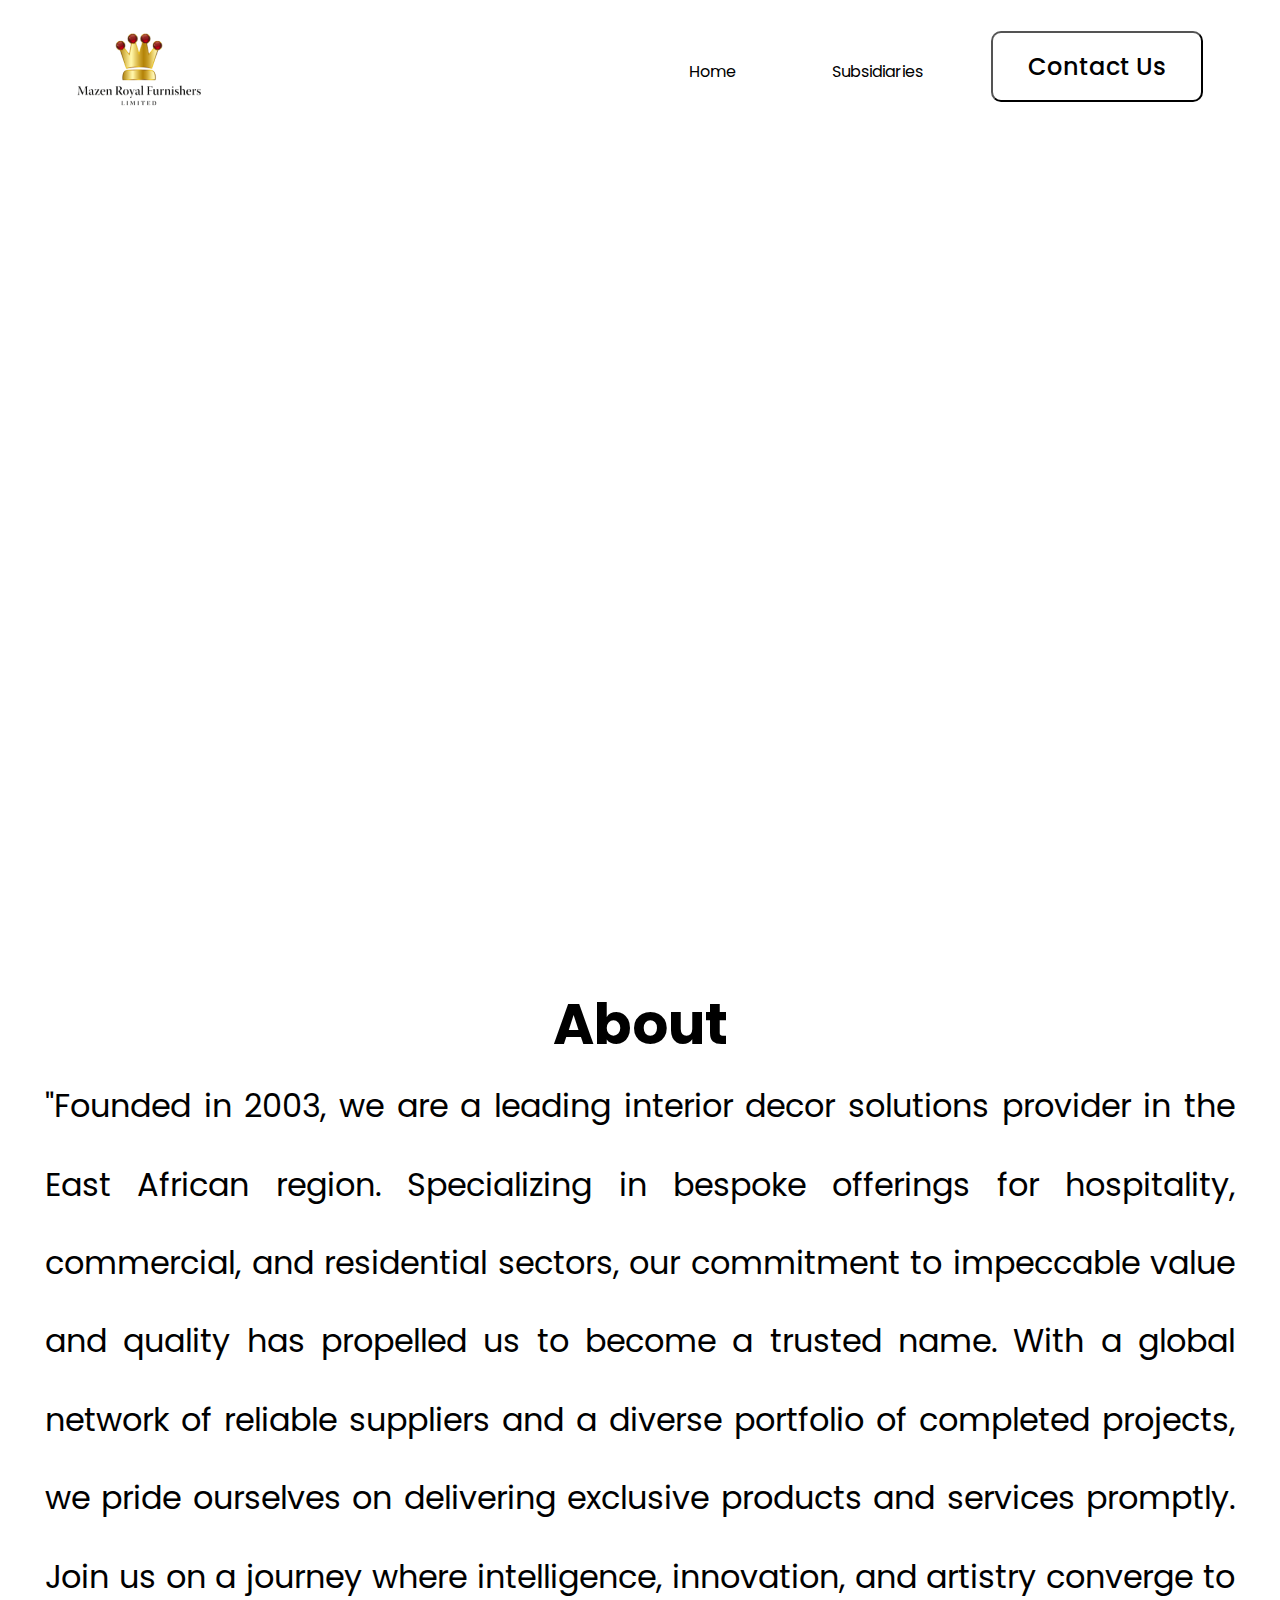
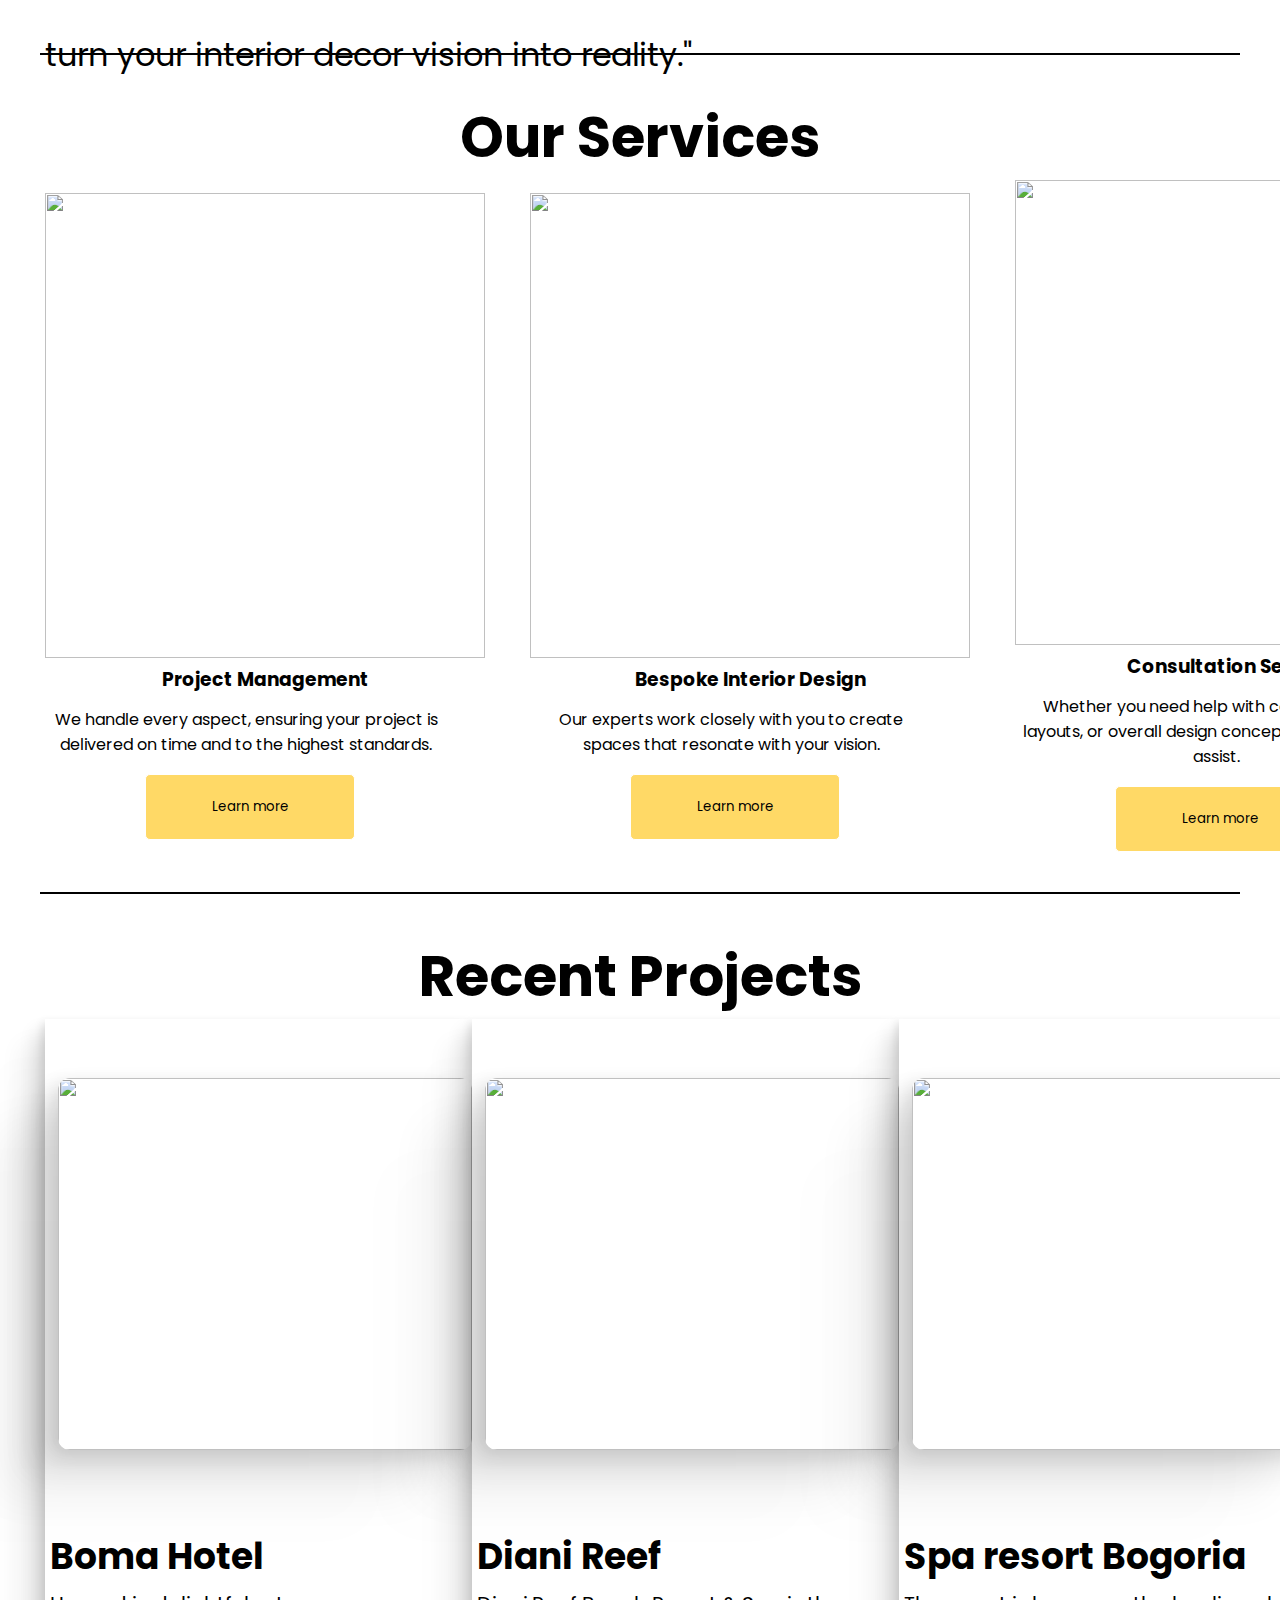
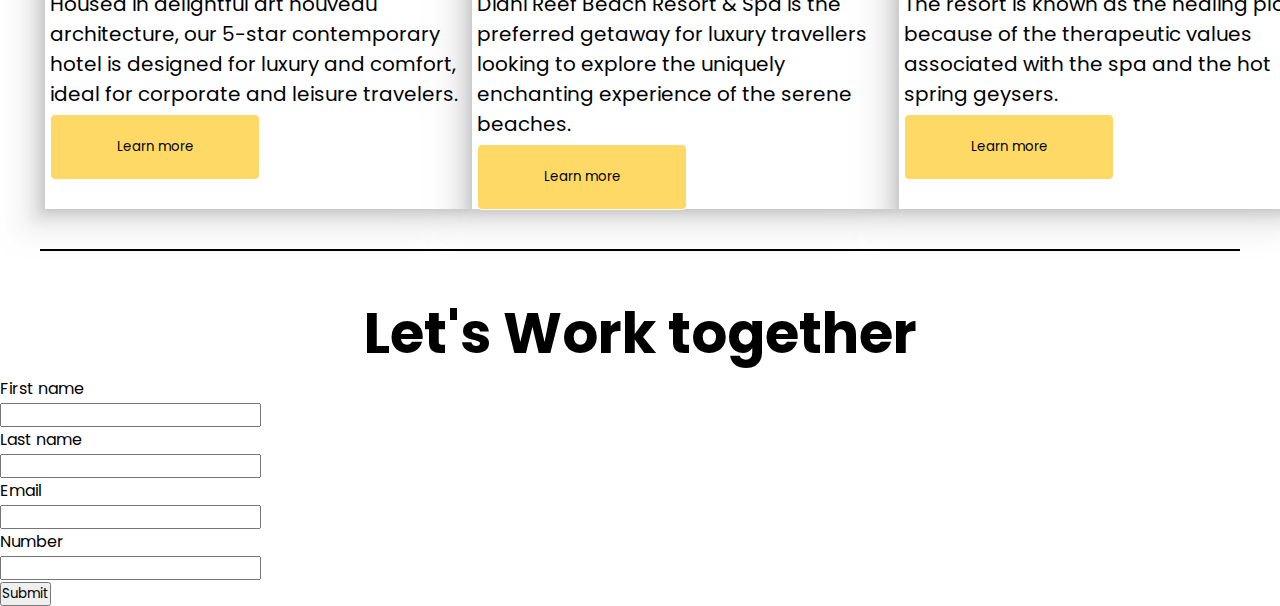
==== mazen.html @ 5ab0c8b9 "zenk" ====
<!DOCTYPE html>
<html lang="en">
<head>
  <meta charset="UTF-8">
  <meta name="viewport" content="width=device-width, initial-scale=1.0">
  <title>Document</title>
  <link rel="stylesheet" href="/mazen.css">
  <link href="https://fonts.googleapis.com/css2?family=Playfair+Display&family=Poppins:ital,wght@0,200;0,300;0,400;0,700;1,200&display=swap" rel="stylesheet">
</head>
<body>
  <section class="header">
    <nav>
      <a href=""><img src="/imgs/Mazen Logo PNG 1.png " alt="logo"></a>
      <div class="links">
        <ul>
          <li><a href="">Home</a></li>
          <li><a href="">Subsidiaries</a></li>
          <button>Contact Us</button>

        </ul>
      </div>
       
   </div>
    </nav>

  </section>


  <section class="hero">
      <div class="herotext">
        <h1>Mazen Royal Furnishers</h1>
      </div>
    
  </section>
  
  <section class="about">
    <h2>About</h2>

    <p class="aboutcontent">
      "Founded in 2003, we are a leading interior decor solutions provider in the East African region.
       Specializing in bespoke offerings for hospitality, commercial, and residential sectors, our commitment to impeccable value and quality has propelled us to become a trusted name.
        With a global network of reliable suppliers and a diverse portfolio of completed projects, we pride ourselves on delivering exclusive products and services promptly. Join us on a journey where intelligence, innovation, and artistry converge to turn your interior decor vision into reality."
    </p>

    

  </section>


  <hr>
  <h2>Our Services</h2>
  <section class="services">
    
    
    <div class="servicepic">
      <img src="/imgs/project management mazen.png" alt="" class="pictures">
      <h3>Project Management</h3>
      <p class="servicetext">We handle every aspect, ensuring your project is delivered on time and to the highest standards.</p>
      <button class="learnmore">Learn more</button>
    </div>

    <div class="servicepic">
      <img src="/imgs/interior design.avif.png" alt="" class="pictures">
      <h3>Bespoke Interior Design</h3>
      <p class="servicetext"> Our experts work closely with you to create spaces that resonate with your vision.</p>
      <button class="learnmore">Learn more</button>
    </div>

    <div class="servicepic">
      <img src="/imgs/Consultation.png" alt="" class="pictures">
      <h3>Consultation Services</h3>
      <p class="servicetext">Whether you need help with color schemes, layouts, or overall design concepts, we're here to assist.</p>
      <button class="learnmore">Learn more</button>
    </div>
    
  </section>

 <hr>


<h2>Recent Projects</h2>

<section class="recentprojects">

  <div class="projectframe">
    <img src="/imgs/The-Boma-Hotel-1.jpg" alt="" class="img">
    <h4>Boma Hotel</h4>
    <p>Housed in delightful art nouveau architecture, our 5-star contemporary hotel is designed for luxury and comfort, ideal for corporate and leisure travelers.</p>
    <button>Learn more</button>
  </div>

  <div class="projectframe">
    <img src="/imgs/diani reef.jpg" alt="" class="img">
    <h4>Diani Reef </h4>
    <p>Diani Reef Beach Resort & Spa is the preferred getaway for luxury travellers looking to explore the uniquely enchanting experience of the serene beaches.</p>
    <button>Learn more</button>
  </div>

  <div class="projectframe">
    <img src="/imgs/bogoria hotel.jpeg" alt="" class="img">
    <h4>Spa resort Bogoria</h4>
    <p>The resort is known as the healing place because of the therapeutic values associated with the spa and the hot spring geysers.</p>
    <button>Learn more</button>

    


  </div>

</section>


<hr>

<h2>Let's Work together</h2>

<section class="letsworktogether">
  <div class="textfield">
    <form action="">
       <label for="fname">First name</label><br>
       <input  type="text"><br>
       
       <label for="lname">Last name</label><br>
       <input type="text"><br>

       <label for="email">Email</label><br>
       <input type="email"><br>


       <label for="numb">Number</label><br>
       <input type="numb"><br>

       <input type="submit" value="Submit">
    </form>
      
    </div>
</section>

<footer>
  
</footer>




</body>
</html>
---- mazen.css ----
*{
  margin: 0;
  padding: 0;
  font-family: 'poppins' ;
 }

 nav{
  display: flex;
  padding: 2% 6%;
  justify-content: space-between;
  align-items: center;
}
 nav ul li{
  display: inline;
  list-style-type: none;
  padding:28px;
  position: relative;
  float: left;
  margin-right:40px;
 }
 nav ul li a{
  text-decoration: none;
  color: black;
 } 

 nav ul button {
    
  color: black;
  text-align: center;
  font-family: Poppins;
  font-size: 24px;
  font-style: normal;
  font-weight: 500;
  line-height: normal;
  width: 212px;
  height: 71.756px;
  background-color: transparent;
  border-radius: 10px;
  
  
 } 




.hero{
  height: 840px;
  top: 120px;
  left: 40px;
  margin-left:40px ;
  margin-right: 40px ;
  background: url(imgs/mazen\ 3.avif.png);
  object-fit: cover;
  
}

.herotext h1 {
  
  text-align: center;
  position: relative;
  top: 350px;
  font-size: 56px;
  font-weight: 700;
  text-align: center;
  color: #FFF;
  width: 548px;
  height: 196px;
  position: relative;
  left: 650px;
    
}

.about h2{
  font-size: 56px;
  text-align: center;
  
}

.aboutcontent{
  font-size: 32px;
  line-height: 78.42px;
  text-align: justify;
  height: 546px;
  align-items: center;
  margin-left: 45px;
  margin-right: 45px;
  
}


hr{
  
  left: 40px;
  border: 1px solid black;
  margin: 40px;
  
}

 h2{
  text-align: center;
  font-size: 56px;
           
}


.services{
  display: flex;
  align-items: center;
  justify-content: space-around;
}

.servicepic{
  margin-left: 45px;
  
  
}

.pictures{
 width: 440px;
 height: 465px;
 
}

h3{
 text-align: center;
 padding-bottom: 13px;
}

.servicetext{
  width: 402px;
  text-align: center;
  padding-bottom: 17px;
  
}

.learnmore {
  width: 210px;
  height: 66px;
  background: #FFD966;
  border-radius: 5px;
  margin-left: 100px;
  border: 1px solid white;
}
 
.recentprojects{
  display: flex;
  justify-content: space-around;
  margin-left: 45px;
}
.projectframe{
  width: 440px;
  height: 790px;
  background: #FFF;
  box-shadow: -3px 3px 8px 0px rgba(0, 0, 0, 0.10), -11px 11px 15px 0px rgba(0, 0, 0, 0.09), -25px 25px 21px 0px rgba(0, 0, 0, 0.05), -44px 44px 25px 0px rgba(0, 0, 0, 0.01), -68px 68px 27px 0px rgba(0, 0, 0, 0.00);
  
  
  
  
}
.img{
  width: 414px;
  height: 372px;
  border-radius: 12px;  
  box-shadow: -6px 5px 18px 0px rgba(0, 0, 0, 0.10), -25px 20px 32px 0px rgba(0, 0, 0, 0.09), -57px 46px 44px 0px rgba(0, 0, 0, 0.05), -101px 81px 52px 0px rgba(0, 0, 0, 0.01), -157px 127px 57px 0px rgba(0, 0, 0, 0.00);
 margin-left: 13px;
 margin-top: 59px;
 margin-bottom: 74px;

 

 }

.projectframe h4{
 color: #000;
 margin: 5px ;
 font-family: Poppins;
 font-size: 36px;
 font-style: normal;
 font-weight: 700;
 line-height: normal;
}
.projectframe p{
 color: #000;
 margin: 5px ;
 font-style: normal; 
 line-height: normal;
 font-size: 20px;
 

}

.projectframe button{
 width: 210px;
 height: 66px;
 top: 3621px;
 left: 510px;
 border-radius: 5px;
 margin-left: 5px;
 background: #FFD966;
 border: 1px solid white;
 
 

}

.projectframe button:hover{
  background:linear-gradient(45deg, #FFD966 , #161102);
  color: white;
  border-radius: 12px;
  
}
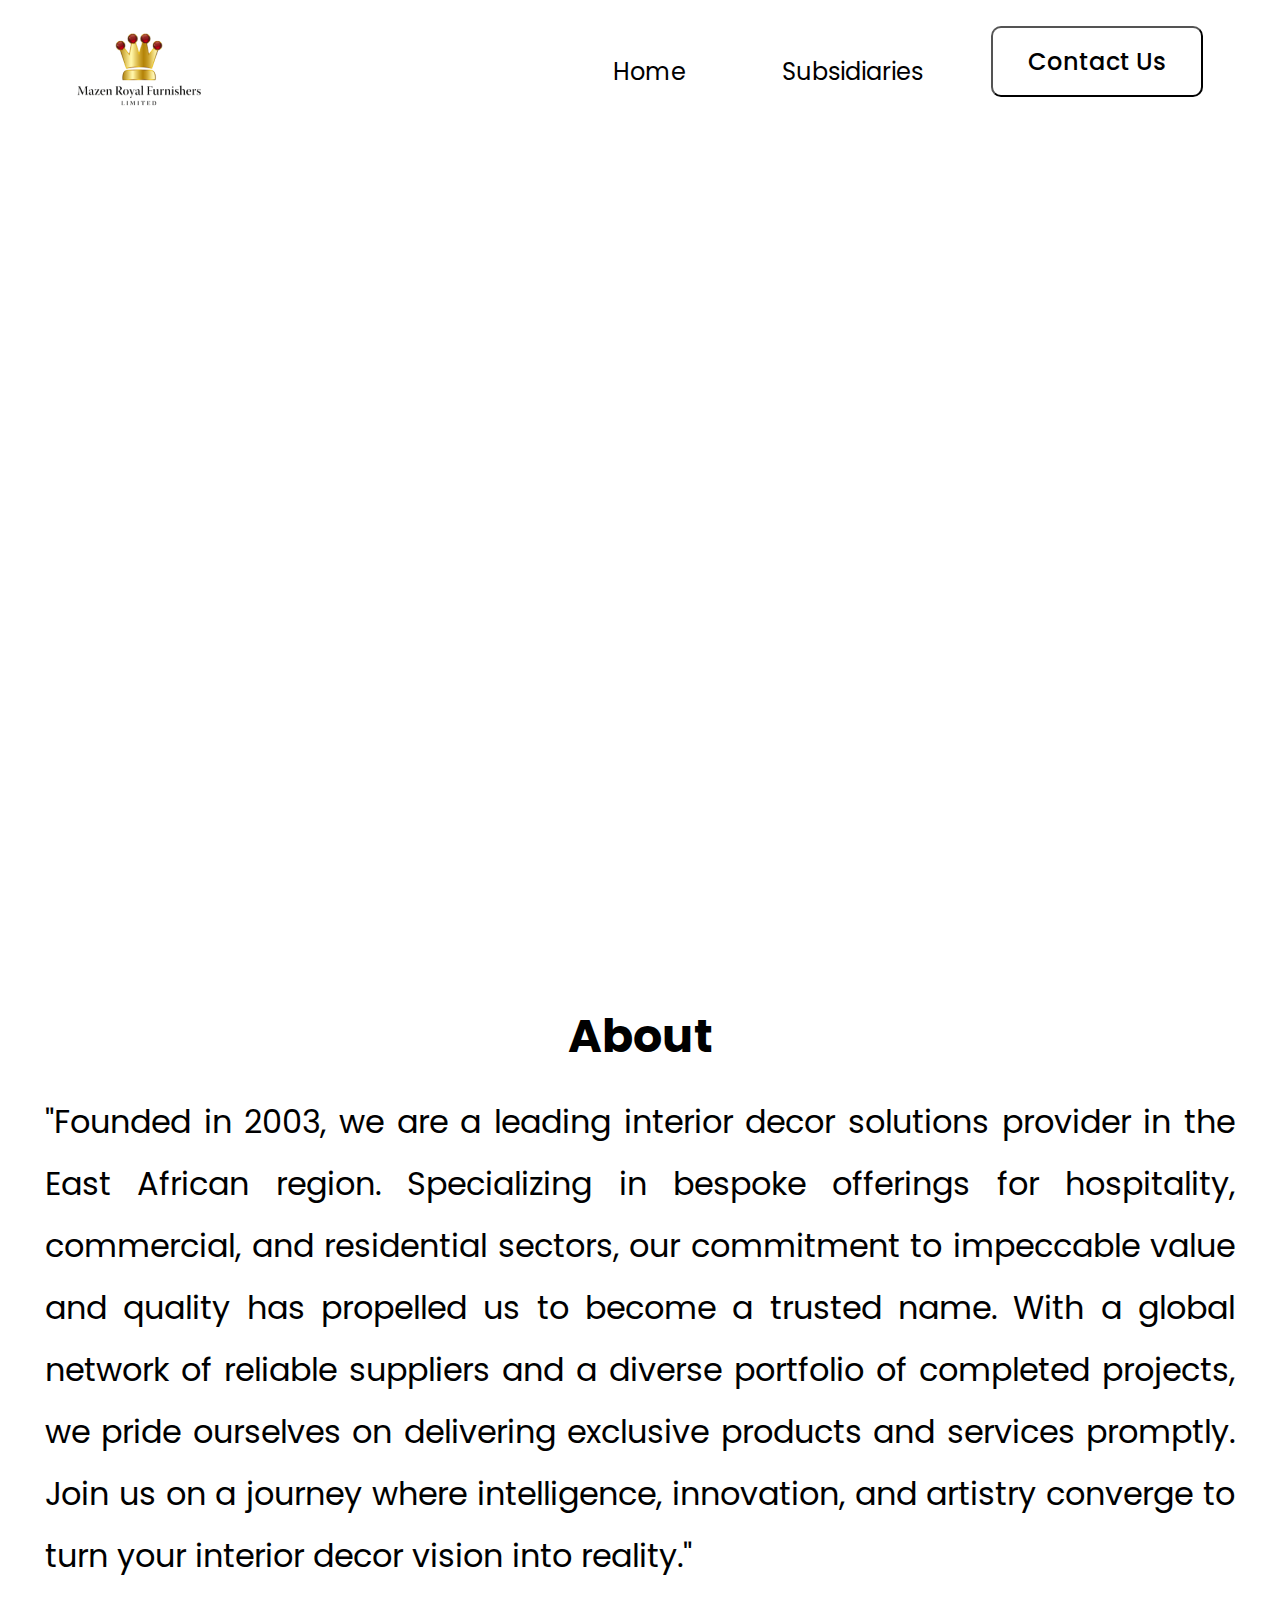
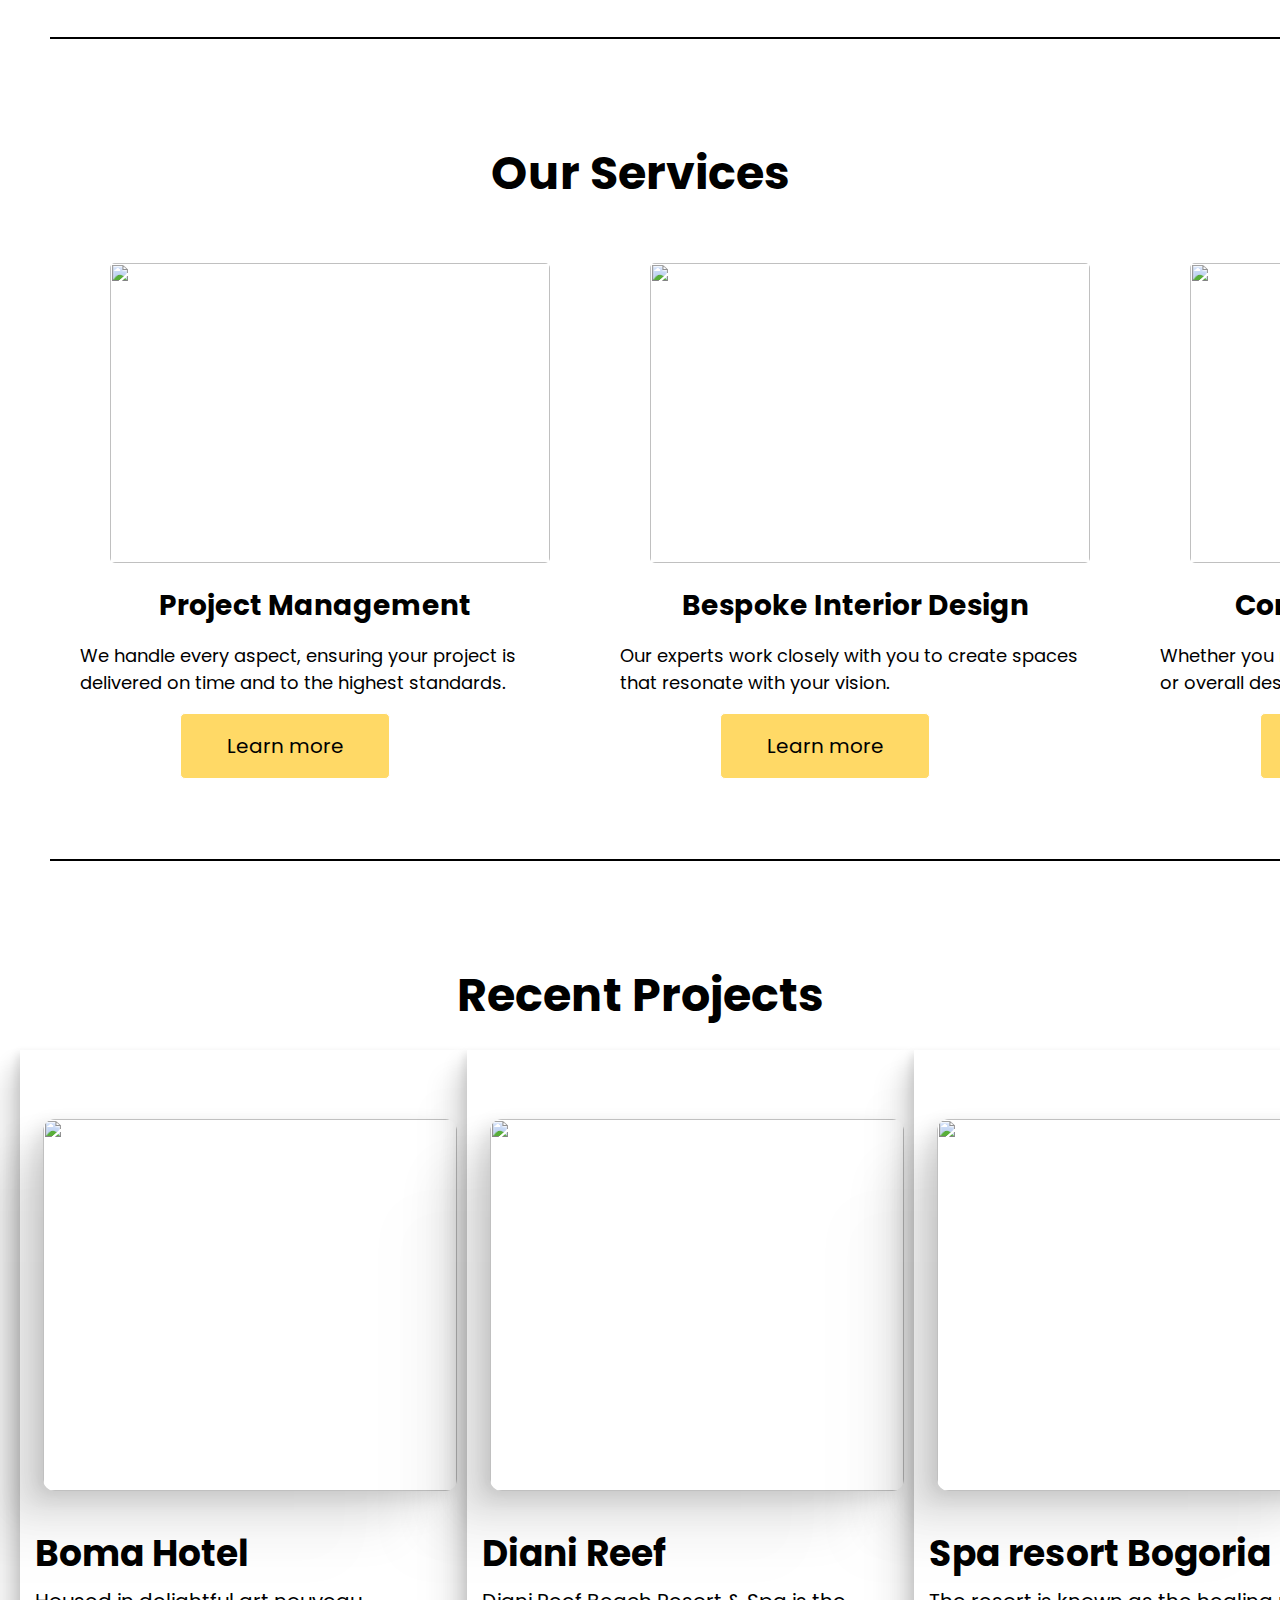
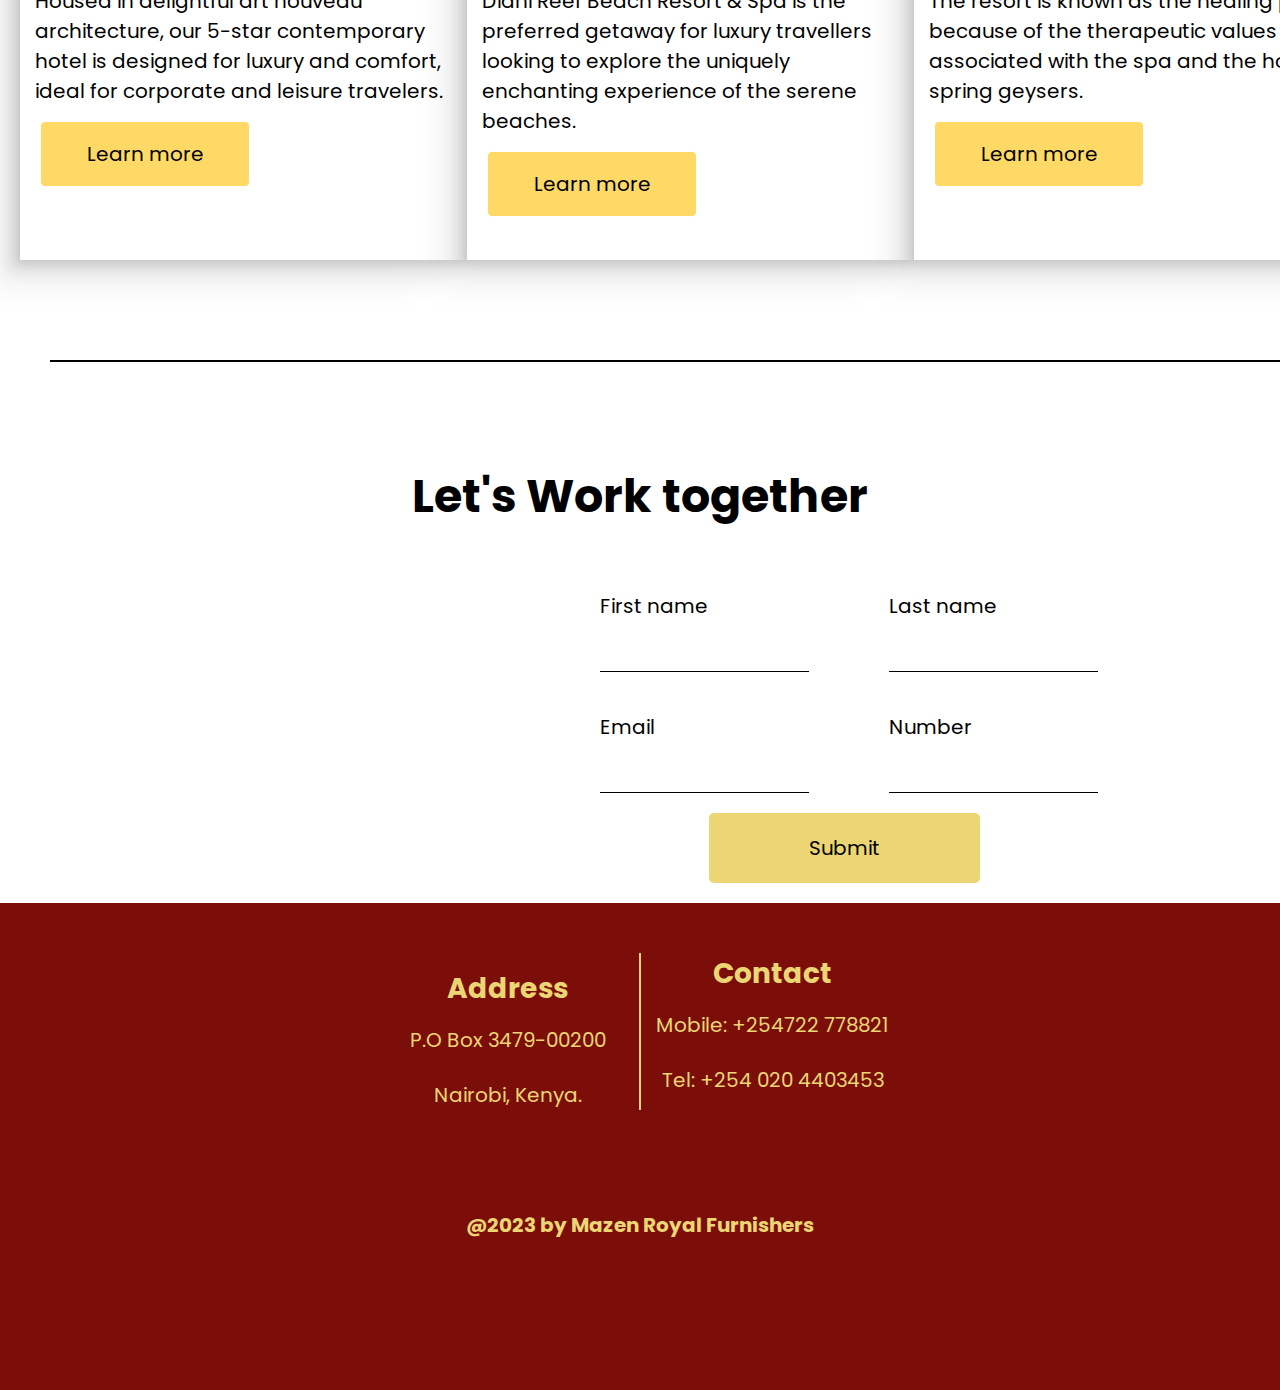
==== commit 766dc935: "Updated html & CSS files" ====
--- a/mazen.html
+++ b/mazen.html
@@ -1,147 +1,165 @@
 <!DOCTYPE html>
 <html lang="en">
-<head>
-  <meta charset="UTF-8">
-  <meta name="viewport" content="width=device-width, initial-scale=1.0">
-  <title>Document</title>
-  <link rel="stylesheet" href="/mazen.css">
-  <link href="https://fonts.googleapis.com/css2?family=Playfair+Display&family=Poppins:ital,wght@0,200;0,300;0,400;0,700;1,200&display=swap" rel="stylesheet">
-</head>
-<body>
-  <section class="header">
-    <nav>
-      <a href=""><img src="/imgs/Mazen Logo PNG 1.png " alt="logo"></a>
-      <div class="links">
-        <ul>
-          <li><a href="">Home</a></li>
-          <li><a href="">Subsidiaries</a></li>
-          <button>Contact Us</button>
+  <head>
+    <meta charset="UTF-8" />
+    <meta name="viewport" content="width=device-width, initial-scale=1.0" />
+    <title>Mazen Royal Furnishers</title>
+    <link rel="stylesheet" href="mazen.css" />
+    <link
+      href="https://fonts.googleapis.com/css2?family=Playfair+Display&family=Poppins:ital,wght@0,200;0,300;0,400;0,700;1,200&display=swap"
+      rel="stylesheet"
+    />
+  </head>
+  <body>
+    <section class="header">
+      <nav>
+        <a href=""><img src="imgs/Mazen Logo PNG 1.png" alt="logo" /></a>
+        <div class="links">
+          <ul>
+            <li><a href="">Home</a></li>
+            <li><a href="index.html">Subsidiaries</a></li>
+            <button>Contact Us</button>
+          </ul>
+        </div>
+      </nav>
+    </section>
 
-        </ul>
-      </div>
-       
-   </div>
-    </nav>
-
-  </section>
-
-
-  <section class="hero">
+    <section class="hero">
       <div class="herotext">
         <h1>Mazen Royal Furnishers</h1>
       </div>
-    
-  </section>
-  
-  <section class="about">
-    <h2>About</h2>
+    </section>
 
-    <p class="aboutcontent">
-      "Founded in 2003, we are a leading interior decor solutions provider in the East African region.
-       Specializing in bespoke offerings for hospitality, commercial, and residential sectors, our commitment to impeccable value and quality has propelled us to become a trusted name.
-        With a global network of reliable suppliers and a diverse portfolio of completed projects, we pride ourselves on delivering exclusive products and services promptly. Join us on a journey where intelligence, innovation, and artistry converge to turn your interior decor vision into reality."
-    </p>
+    <section class="about">
+      <h2>About</h2>
 
-    
+      <p class="aboutcontent">
+        "Founded in 2003, we are a leading interior decor solutions provider in
+        the East African region. Specializing in bespoke offerings for
+        hospitality, commercial, and residential sectors, our commitment to
+        impeccable value and quality has propelled us to become a trusted name.
+        With a global network of reliable suppliers and a diverse portfolio of
+        completed projects, we pride ourselves on delivering exclusive products
+        and services promptly. Join us on a journey where intelligence,
+        innovation, and artistry converge to turn your interior decor vision
+        into reality."
+      </p>
+    </section>
 
-  </section>
+    <hr />
+    <h2>Our Services</h2>
+    <section class="services">
+      <div class="servicepic">
+        <img src="imgs/project management mazen.png" alt="" class="pictures" />
+        <h3>Project Management</h3>
+        <p class="servicetext">
+          We handle every aspect, ensuring your project is delivered on time and
+          to the highest standards.
+        </p>
+        <button class="learnmore">Learn more</button>
+      </div>
 
+      <div class="servicepic">
+        <img src="imgs/interior design.avif.png" alt="" class="pictures" />
+        <h3>Bespoke Interior Design</h3>
+        <p class="servicetext">
+          Our experts work closely with you to create spaces that resonate with
+          your vision.
+        </p>
+        <button class="learnmore">Learn more</button>
+      </div>
 
-  <hr>
-  <h2>Our Services</h2>
-  <section class="services">
-    
-    
-    <div class="servicepic">
-      <img src="/imgs/project management mazen.png" alt="" class="pictures">
-      <h3>Project Management</h3>
-      <p class="servicetext">We handle every aspect, ensuring your project is delivered on time and to the highest standards.</p>
-      <button class="learnmore">Learn more</button>
-    </div>
+      <div class="servicepic">
+        <img src="imgs/Consultation.png" alt="" class="pictures" />
+        <h3>Consultation Services</h3>
+        <p class="servicetext">
+          Whether you need help with color schemes, layouts, or overall design
+          concepts, we're here to assist.
+        </p>
+        <button class="learnmore">Learn more</button>
+      </div>
+    </section>
 
-    <div class="servicepic">
-      <img src="/imgs/interior design.avif.png" alt="" class="pictures">
-      <h3>Bespoke Interior Design</h3>
-      <p class="servicetext"> Our experts work closely with you to create spaces that resonate with your vision.</p>
-      <button class="learnmore">Learn more</button>
-    </div>
+    <hr />
 
-    <div class="servicepic">
-      <img src="/imgs/Consultation.png" alt="" class="pictures">
-      <h3>Consultation Services</h3>
-      <p class="servicetext">Whether you need help with color schemes, layouts, or overall design concepts, we're here to assist.</p>
-      <button class="learnmore">Learn more</button>
-    </div>
-    
-  </section>
+    <!-- Recent Projects -->
 
- <hr>
+    <h2>Recent Projects</h2>
 
+    <section class="recentprojects">
+      <div class="projectframe">
+        <img src="imgs/The-Boma-Hotel-1.jpg" alt="" class="img" />
+        <h4>Boma Hotel</h4>
+        <p>
+          Housed in delightful art nouveau architecture, our 5-star contemporary
+          hotel is designed for luxury and comfort, ideal for corporate and
+          leisure travelers.
+        </p>
+        <button>Learn more</button>
+      </div>
 
-<h2>Recent Projects</h2>
+      <div class="projectframe">
+        <img src="imgs/diani reef.jpg" alt="" class="img" />
+        <h4>Diani Reef</h4>
+        <p>
+          Diani Reef Beach Resort & Spa is the preferred getaway for luxury
+          travellers looking to explore the uniquely enchanting experience of
+          the serene beaches.
+        </p>
+        <button>Learn more</button>
+      </div>
 
-<section class="recentprojects">
+      <div class="projectframe">
+        <img src="imgs/bogoria hotel.jpeg" alt="" class="img" />
+        <h4>Spa resort Bogoria</h4>
+        <p>
+          The resort is known as the healing place because of the therapeutic
+          values associated with the spa and the hot spring geysers.
+        </p>
+        <button>Learn more</button>
+      </div>
+    </section>
 
-  <div class="projectframe">
-    <img src="/imgs/The-Boma-Hotel-1.jpg" alt="" class="img">
-    <h4>Boma Hotel</h4>
-    <p>Housed in delightful art nouveau architecture, our 5-star contemporary hotel is designed for luxury and comfort, ideal for corporate and leisure travelers.</p>
-    <button>Learn more</button>
-  </div>
+    <!-- Contact Form -->
+    <hr />
 
-  <div class="projectframe">
-    <img src="/imgs/diani reef.jpg" alt="" class="img">
-    <h4>Diani Reef </h4>
-    <p>Diani Reef Beach Resort & Spa is the preferred getaway for luxury travellers looking to explore the uniquely enchanting experience of the serene beaches.</p>
-    <button>Learn more</button>
-  </div>
+    <h2>Let's Work together</h2>
 
-  <div class="projectframe">
-    <img src="/imgs/bogoria hotel.jpeg" alt="" class="img">
-    <h4>Spa resort Bogoria</h4>
-    <p>The resort is known as the healing place because of the therapeutic values associated with the spa and the hot spring geysers.</p>
-    <button>Learn more</button>
+    <section class="letsworktogether">
+      <div class="textfield">
+        <form action="">
+          <label for="fname">First name</label><br />
+          <input type="text" class="fnameInput" /><br />
 
-    
+          <label for="email">Email</label><br />
+          <input type="email" class="emailInput" /><br />
 
+          <label for="lname">Last name</label><br />
+          <input type="text" class="lnameInput" /><br />
 
-  </div>
+          <label for="numb">Number</label><br />
+          <input type="number" class="numberInput" /><br />
 
-</section>
+          <input type="submit" value="Submit" class="submitBtn" />
+        </form>
+      </div>
+    </section>
 
+    <!-- Footer -->
+    <footer>
+      <div class="footer">
+        <h3>Address</h3>
+        <p>P.O Box 3479-00200</p>
+        <br />
+        <p>Nairobi, Kenya.</p>
 
-<hr>
+        <h3>Contact</h3>
+        <p>Mobile: +254722 778821</p>
+        <br />
+        <p>Tel: +254 020 4403453</p>
+      </div>
 
-<h2>Let's Work together</h2>
-
-<section class="letsworktogether">
-  <div class="textfield">
-    <form action="">
-       <label for="fname">First name</label><br>
-       <input  type="text"><br>
-       
-       <label for="lname">Last name</label><br>
-       <input type="text"><br>
-
-       <label for="email">Email</label><br>
-       <input type="email"><br>
-
-
-       <label for="numb">Number</label><br>
-       <input type="numb"><br>
-
-       <input type="submit" value="Submit">
-    </form>
-      
-    </div>
-</section>
-
-<footer>
-  
-</footer>
-
-
-
-
-</body>
-</html>+      <p class="copyright">@2023 by Mazen Royal Furnishers</p>
+    </footer>
+  </body>
+</html>
--- a/mazen.css
+++ b/mazen.css
@@ -1,30 +1,33 @@
-*{
+* {
   margin: 0;
   padding: 0;
-  font-family: 'poppins' ;
- }
-
- nav{
+  font-family: "poppins";
+}
+
+/* NavBar */
+nav {
   display: flex;
   padding: 2% 6%;
   justify-content: space-between;
   align-items: center;
 }
- nav ul li{
+
+nav ul li {
   display: inline;
   list-style-type: none;
-  padding:28px;
+  padding: 28px;
   position: relative;
   float: left;
-  margin-right:40px;
- }
- nav ul li a{
+  margin-right: 40px;
+}
+
+nav ul li a {
   text-decoration: none;
   color: black;
- } 
-
- nav ul button {
-    
+  font-size: 24px;
+}
+
+nav ul button {
   color: black;
   text-align: center;
   font-family: Poppins;
@@ -36,185 +39,233 @@
   height: 71.756px;
   background-color: transparent;
   border-radius: 10px;
-  
-  
- } 
-
-
-
-
-.hero{
+}
+
+/* hero section */
+.hero {
   height: 840px;
   top: 120px;
   left: 40px;
-  margin-left:40px ;
-  margin-right: 40px ;
+  margin-left: 40px;
+  margin-right: 40px;
   background: url(imgs/mazen\ 3.avif.png);
+  border-radius: 5px;
   object-fit: cover;
-  
+  text-align: center;
 }
 
 .herotext h1 {
-  
-  text-align: center;
   position: relative;
-  top: 350px;
+  top: 400px;
   font-size: 56px;
-  font-weight: 700;
-  text-align: center;
-  color: #FFF;
-  width: 548px;
-  height: 196px;
-  position: relative;
-  left: 650px;
-    
-}
-
-.about h2{
-  font-size: 56px;
-  text-align: center;
-  
-}
-
-.aboutcontent{
+  font-weight: 500;
+  color: #fff;
+}
+
+/* About Section */
+.about h2 {
+  font-size: 46px;
+  text-align: center;
+  margin: 20px;
+}
+
+.aboutcontent {
   font-size: 32px;
-  line-height: 78.42px;
+  line-height: 62px;
   text-align: justify;
   height: 546px;
   align-items: center;
   margin-left: 45px;
   margin-right: 45px;
-  
-}
-
-
-hr{
-  
-  left: 40px;
+}
+
+/* Our Services section */
+hr {
+  margin-left: 50px;
   border: 1px solid black;
-  margin: 40px;
-  
-}
-
- h2{
-  text-align: center;
-  font-size: 56px;
-           
-}
-
-
-.services{
+  width: 1500px;
+}
+
+h2 {
+  text-align: center;
+  font-size: 46px;
+  margin: 20px;
+  margin-top: 100px;
+}
+
+.services {
   display: flex;
   align-items: center;
   justify-content: space-around;
-}
-
-.servicepic{
-  margin-left: 45px;
-  
-  
-}
-
-.pictures{
- width: 440px;
- height: 465px;
- 
-}
-
-h3{
- text-align: center;
- padding-bottom: 13px;
-}
-
-.servicetext{
-  width: 402px;
-  text-align: center;
+  margin: 0 45px 45px 45px;
+}
+
+.servicepic {
+  align-items: center;
+  margin: 20px;
+  padding: 15px;
+}
+
+.pictures {
+  width: 440px;
+  height: 300px;
+  border-radius: 5px;
+  margin-left: 30px;
+}
+
+h3 {
+  text-align: center;
+  margin: 15px;
+  font-size: 28px;
+}
+
+.servicetext {
   padding-bottom: 17px;
-  
+  font-size: 18px;
 }
 
 .learnmore {
   width: 210px;
   height: 66px;
-  background: #FFD966;
+  background: #ffd966;
   border-radius: 5px;
   margin-left: 100px;
   border: 1px solid white;
-}
- 
-.recentprojects{
+  font-size: 20px;
+}
+
+/* recent projects */
+.recentprojects {
   display: flex;
   justify-content: space-around;
-  margin-left: 45px;
-}
-.projectframe{
+  margin: 20px;
+  margin-bottom: 100px;
+}
+
+.projectframe {
   width: 440px;
   height: 790px;
-  background: #FFF;
-  box-shadow: -3px 3px 8px 0px rgba(0, 0, 0, 0.10), -11px 11px 15px 0px rgba(0, 0, 0, 0.09), -25px 25px 21px 0px rgba(0, 0, 0, 0.05), -44px 44px 25px 0px rgba(0, 0, 0, 0.01), -68px 68px 27px 0px rgba(0, 0, 0, 0.00);
-  
-  
-  
-  
-}
-.img{
+  background: #fff;
+  padding: 10px;
+  box-shadow: -3px 3px 8px 0px rgba(0, 0, 0, 0.1),
+    -11px 11px 15px 0px rgba(0, 0, 0, 0.09),
+    -25px 25px 21px 0px rgba(0, 0, 0, 0.05),
+    -44px 44px 25px 0px rgba(0, 0, 0, 0.01),
+    -68px 68px 27px 0px rgba(0, 0, 0, 0);
+}
+
+.img {
   width: 414px;
   height: 372px;
-  border-radius: 12px;  
-  box-shadow: -6px 5px 18px 0px rgba(0, 0, 0, 0.10), -25px 20px 32px 0px rgba(0, 0, 0, 0.09), -57px 46px 44px 0px rgba(0, 0, 0, 0.05), -101px 81px 52px 0px rgba(0, 0, 0, 0.01), -157px 127px 57px 0px rgba(0, 0, 0, 0.00);
- margin-left: 13px;
- margin-top: 59px;
- margin-bottom: 74px;
-
- 
-
- }
-
-.projectframe h4{
- color: #000;
- margin: 5px ;
- font-family: Poppins;
- font-size: 36px;
- font-style: normal;
- font-weight: 700;
- line-height: normal;
-}
-.projectframe p{
- color: #000;
- margin: 5px ;
- font-style: normal; 
- line-height: normal;
- font-size: 20px;
- 
-
-}
-
-.projectframe button{
- width: 210px;
- height: 66px;
- top: 3621px;
- left: 510px;
- border-radius: 5px;
- margin-left: 5px;
- background: #FFD966;
- border: 1px solid white;
- 
- 
-
-}
-
-.projectframe button:hover{
-  background:linear-gradient(45deg, #FFD966 , #161102);
+  border-radius: 12px;
+  box-shadow: -6px 5px 18px 0px rgba(0, 0, 0, 0.1),
+    -25px 20px 32px 0px rgba(0, 0, 0, 0.09),
+    -57px 46px 44px 0px rgba(0, 0, 0, 0.05),
+    -101px 81px 52px 0px rgba(0, 0, 0, 0.01),
+    -157px 127px 57px 0px rgba(0, 0, 0, 0);
+  margin-left: 13px;
+  margin-top: 59px;
+  margin-bottom: 30px;
+}
+
+.projectframe h4 {
+  color: #000;
+  margin: 5px;
+  font-family: Poppins;
+  font-size: 36px;
+  font-style: normal;
+  font-weight: 700;
+  line-height: normal;
+}
+.projectframe p {
+  color: #000;
+  margin: 5px;
+  font-style: normal;
+  line-height: normal;
+  font-size: 20px;
+}
+
+.projectframe button {
+  width: 210px;
+  height: 66px;
+  top: 3621px;
+  left: 510px;
+  border-radius: 5px;
+  margin-left: 5px;
+  background: #ffd966;
+  border: 1px solid white;
+  font-size: 20px;
+  margin: 10px;
+}
+
+.projectframe button:hover {
+  background: linear-gradient(45deg, #ffd966, #161102);
   color: white;
   border-radius: 12px;
-  
-}
-
-
-
-
-
-
-
-
-
+}
+
+/* Contact Form */
+.letsworktogether {
+  display: inline-block;
+  column-count: 2;
+  column-gap: 5rem;
+  margin-top: 40px;
+  margin-left: 600px;
+}
+
+input[type="text"],
+input[type="email"],
+input[type="number"] {
+  background: none;
+  border: none;
+  border-bottom: 1px solid #000000;
+  width: 209px;
+  margin-top: 30px;
+}
+
+label {
+  font-size: 20px;
+}
+
+.fnameInput,
+.lnameInput {
+  margin-bottom: 40px;
+}
+
+.emailInput {
+  margin-bottom: 100px;
+}
+
+.submitBtn {
+  padding: 20px 100px 20px 100px;
+  background: #ecd674;
+  border-radius: 5px;
+  border: none;
+  font-size: 20px;
+  text-align: center;
+  margin: 20px;
+  margin-left: -180px;
+}
+
+/* Footer */
+footer {
+  background: #7c0e0a;
+  text-align: center;
+  color: #ecd674;
+  padding: 50px;
+}
+.footer {
+  display: inline-block;
+  column-count: 2;
+  column-gap: 2rem;
+  column-rule: 1px solid #ecd674;
+  column-rule-width: 2px;
+}
+.footer p {
+  font-size: 20px;
+}
+footer .copyright {
+  margin: 100px;
+  font-size: 20px;
+  font-weight: bold;
+}
